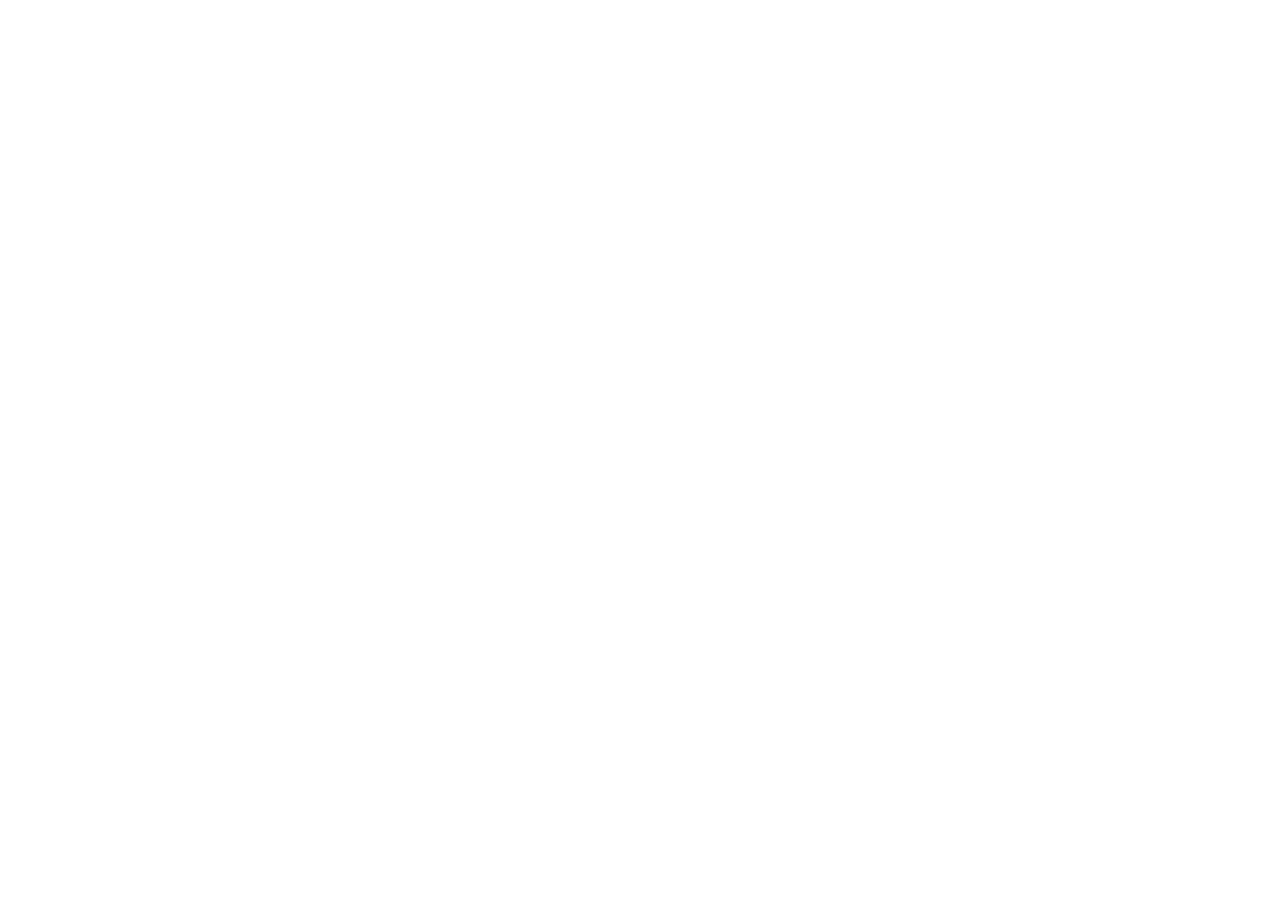
==== index.html @ 5ecaddaa "header structure" ====
<!DOCTYPE html>
<html lang="pt-BR">

<head>
    <meta charset="UTF-8">
    <meta name="viewport" content="width=device-width, initial-scale=1.0">
    <title>Portfolio Elias</title>
    <link rel="stylesheet" href="style.css">
</head>

<body>

    <script src="script.js"></script>
</body>

</html>
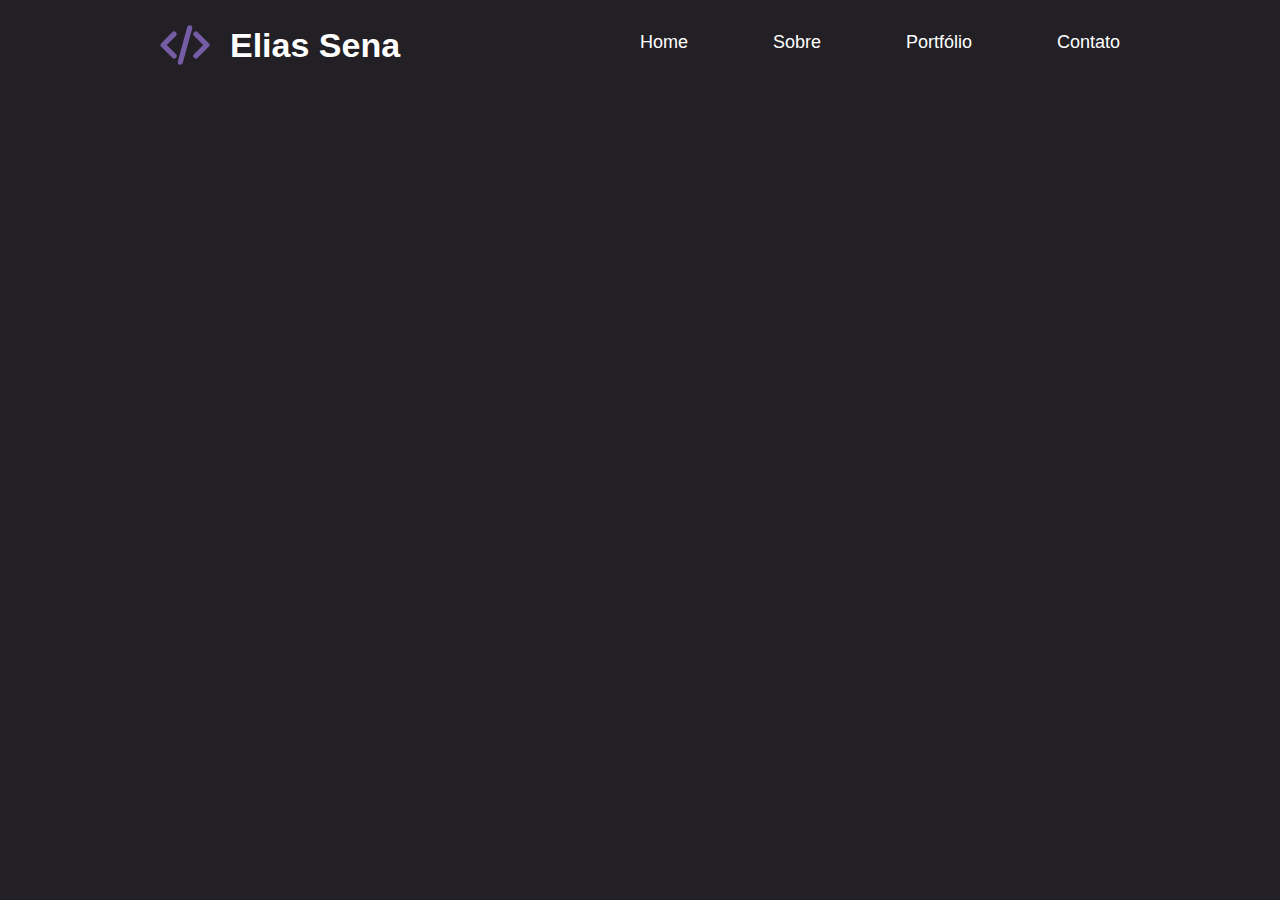
==== commit 811fbaf6: "pre merge" ====
--- a/index.html
+++ b/index.html
@@ -9,7 +9,36 @@
 </head>
 
 <body>
-
+    <div class="header">
+        <div class="header-title">
+            <svg class="title-icon" data-slot="icon" fill="none" stroke-width="1.5" stroke="currentColor"
+                viewBox="0 0 24 24" xmlns="http://www.w3.org/2000/svg" aria-hidden="true">
+                <path stroke-linecap="round" stroke-linejoin="round"
+                    d="M17.25 6.75 22.5 12l-5.25 5.25m-10.5 0L1.5 12l5.25-5.25m7.5-3-4.5 16.5"></path>
+            </svg>
+            <h1 class="title-text"><a href="https://www.linkedin.com/in/elias-reuel-sena/?locale=en_US"
+                    target="_blank">Elias Sena</a>
+            </h1>
+        </div>
+        <div class="header-options">
+            <div>
+                <p>Home</p>
+                <div class="line-bottom"></div>
+            </div>
+            <div>
+                <p>Sobre</p>
+                <div class="line-bottom"></div>
+            </div>
+            <div>
+                <p>Portfólio</p>
+                <div class="line-bottom"></div>
+            </div>
+            <div>
+                <p>Contato</p>
+                <div class="line-bottom"></div>
+            </div>
+        </div>
+    </div>
     <script src="script.js"></script>
 </body>
 
--- a/style.css
+++ b/style.css
@@ -0,0 +1,73 @@
+@import url('/src/global.css');
+
+body {
+    background-color: rgb(34, 32, 37);
+    width: 100vw;
+    height: 100vh;
+    display: flex;
+    flex-direction: column;
+    align-items: center;
+}
+a {
+    color: white;
+    text-decoration: none;
+}
+
+.header {
+    display: flex;
+    justify-content: space-evenly;
+    align-items: center;
+    width: 100%;
+    max-width: 1000px;
+    margin-top: 20px;
+}
+.header-title {
+    display: flex;
+    gap: 20px;
+    align-items: center;
+    justify-content: start;
+    width: 50%;
+    margin-left: 20px;
+}
+.title-icon {
+    fill: none;
+    stroke: #755ca5;
+    stroke-width: 2.5;
+    stroke-linecap: round;
+    stroke-linejoin: round;
+    width: 50px;
+    height: 50px;
+}
+.title-text {
+    font-family: "Mulish", sans-serif;
+    font-size: 34px;
+    font-weight: 600;
+    color: white;
+}
+.header-options {
+    display: flex;
+    gap: 20px;
+    justify-content: space-between;
+    width: 50%;
+    margin-right: 20px;
+}
+.header-options p {
+    font-family: "Mulish", sans-serif;
+    color: white;
+    font-size: 18px;
+    cursor: pointer;
+    transition: all 0.5s;
+} 
+.header-options p:hover {
+    color: #a68bd8;
+}
+.line-bottom {
+    background-color: #b297e4;
+    margin-top: 5px;
+    height: 2px;
+    width: 0px;
+    transition: 0.3s;
+}
+.header-options p:hover + .line-bottom{
+    width: 100%;
+}